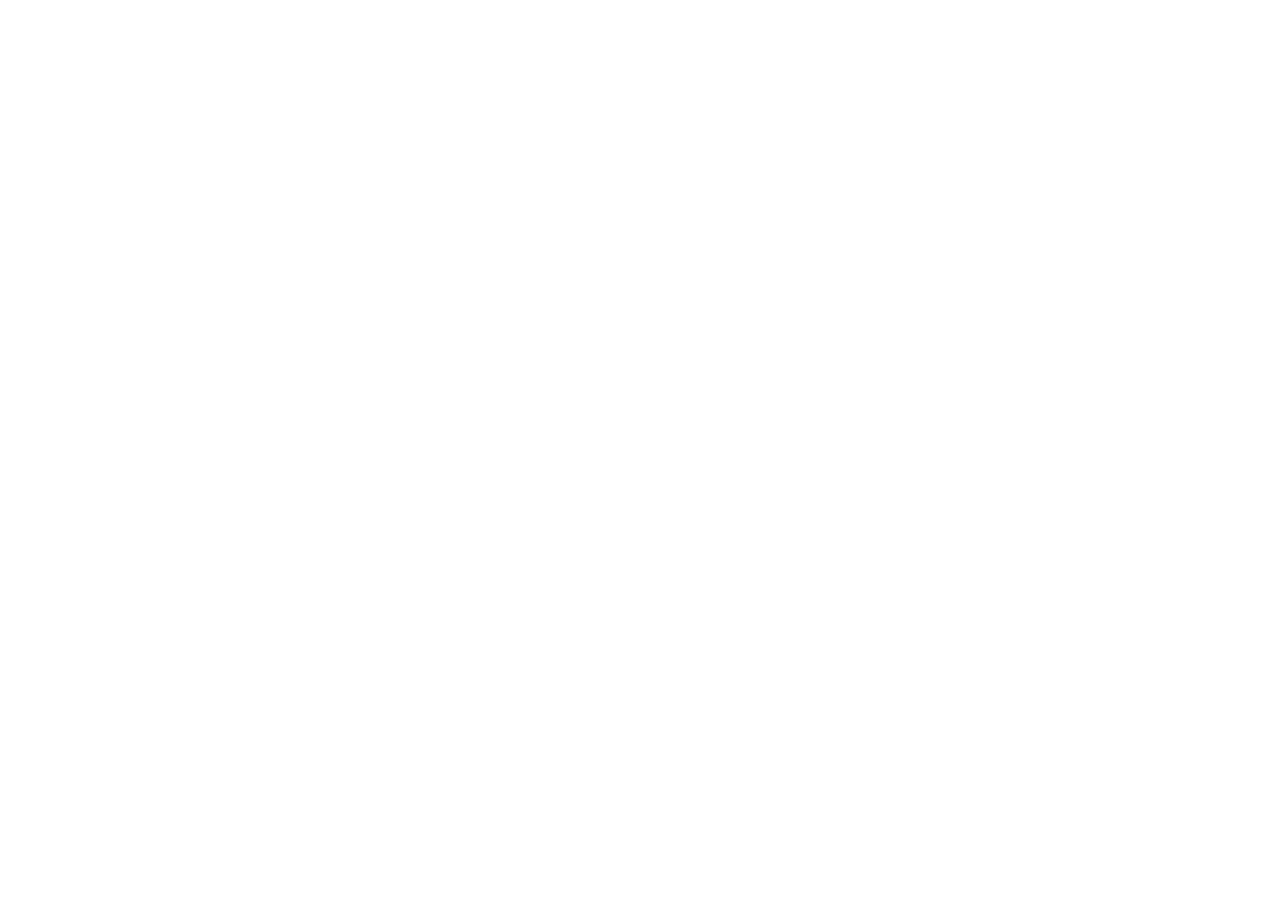
==== assets/index.html @ 59996ede "link css file to html file" ====
<!DOCTYPE html>
<html lang="en">
<head>
    <link rel="stylesheet" href="mystyle.css">
    <meta charset="UTF-8">
    <meta http-equiv="X-UA-Compatible" content="IE=edge">
    <meta name="viewport" content="width=device-width, initial-scale=1.0">
    <title>Document</title>
</head>
<body>
    
</body>
</html>
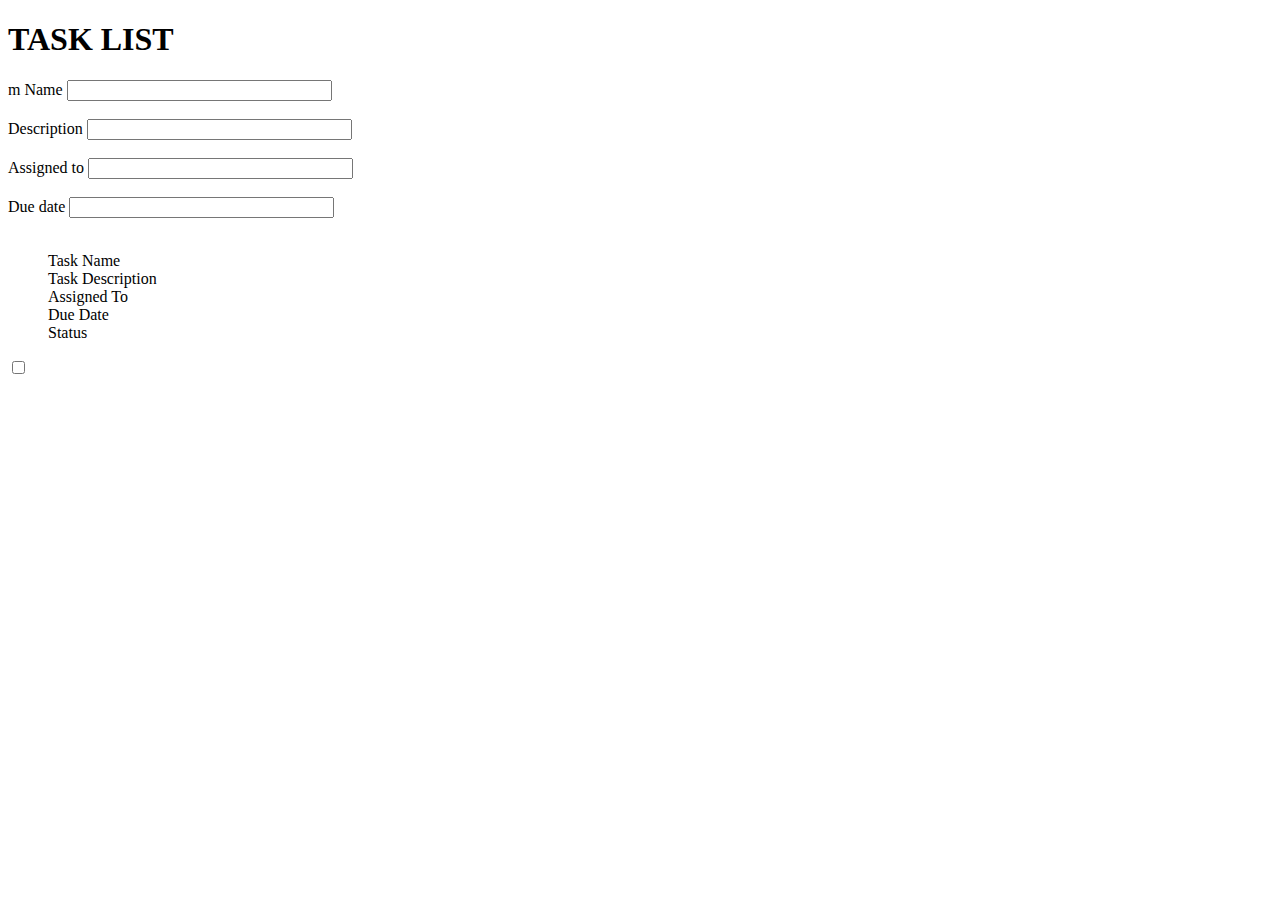
==== commit 2915ccd2: "Co-authored-by: aangeles1 <aangeles1@users.noreply.github.com> Co-authored-by: aditijhaa2 <aditijhaa" ====
--- a/assets/index.html
+++ b/assets/index.html
@@ -1,13 +1,62 @@
 <!DOCTYPE html>
 <html lang="en">
-<head>
-    <link rel="stylesheet" href="mystyle.css">
-    <meta charset="UTF-8">
-    <meta http-equiv="X-UA-Compatible" content="IE=edge">
-    <meta name="viewport" content="width=device-width, initial-scale=1.0">
-    <title>Document</title>
-</head>
-<body>
-    
-</body>
-</html>+  <head>
+    <link rel="stylesheet" href="style.css" />
+    <link
+      rel="stylesheet"
+      href="https://stackpath.bootstrapcdn.com/bootstrap/4.1.3/css/bootstrap.min.css"
+      integrity="sha384-MCw98/SFnGE8fJT3GXwEOngsV7Zt27NXFoaoApmYm81iuXoPkFOJwJ8ERdknLPMO"
+      crossorigin="anonymous"
+    />
+    <meta charset="UTF-8" />
+    <meta http-equiv="X-UA-Compatible" content="IE=edge" />
+    <meta name="viewport" content="width=device-width, initial-scale=1.0" />
+    <title>Task Manager</title>
+    <!-- #1 header/title -->
+    <h1>TASK LIST</h1>
+    <form>m
+      Name
+      <input type="text" name="Name" size="30" />
+      <br />
+      <br />
+      Description
+      <input type="text" name="Description" size="30" />
+      <br />
+      <br />
+      Assigned to
+      <input type="text" name="Assigned to " size="30" />
+      <br />
+      <br />
+      Due date
+      <input type="text" name="Due date " size="30" />
+      <br />
+      <br />
+    </form>
+  </head>
+  <body>
+    <!-- #2 New tasks task name + placeholder -->
+
+    <!-- #3 task description + textbox -->
+
+    <!-- #4 Assigned to + due date -->
+
+    <!-- #5 Add task -->
+
+    <!-- #6 Task cards section -->
+    <div></div>
+    <div class="task-cards">
+      <div class="card">
+        <div class="card-body">
+          <ul class="card-text" style="list-style: none">
+            <li>Task Name</li>
+            <li>Task Description</li>
+            <li>Assigned To</li>
+            <li>Due Date</li>
+            <li>Status</li>
+          </ul>
+          <input class="form-check-input float-right" type="checkbox" />
+        </div>
+      </div>
+    </div>
+  </body>
+</html>
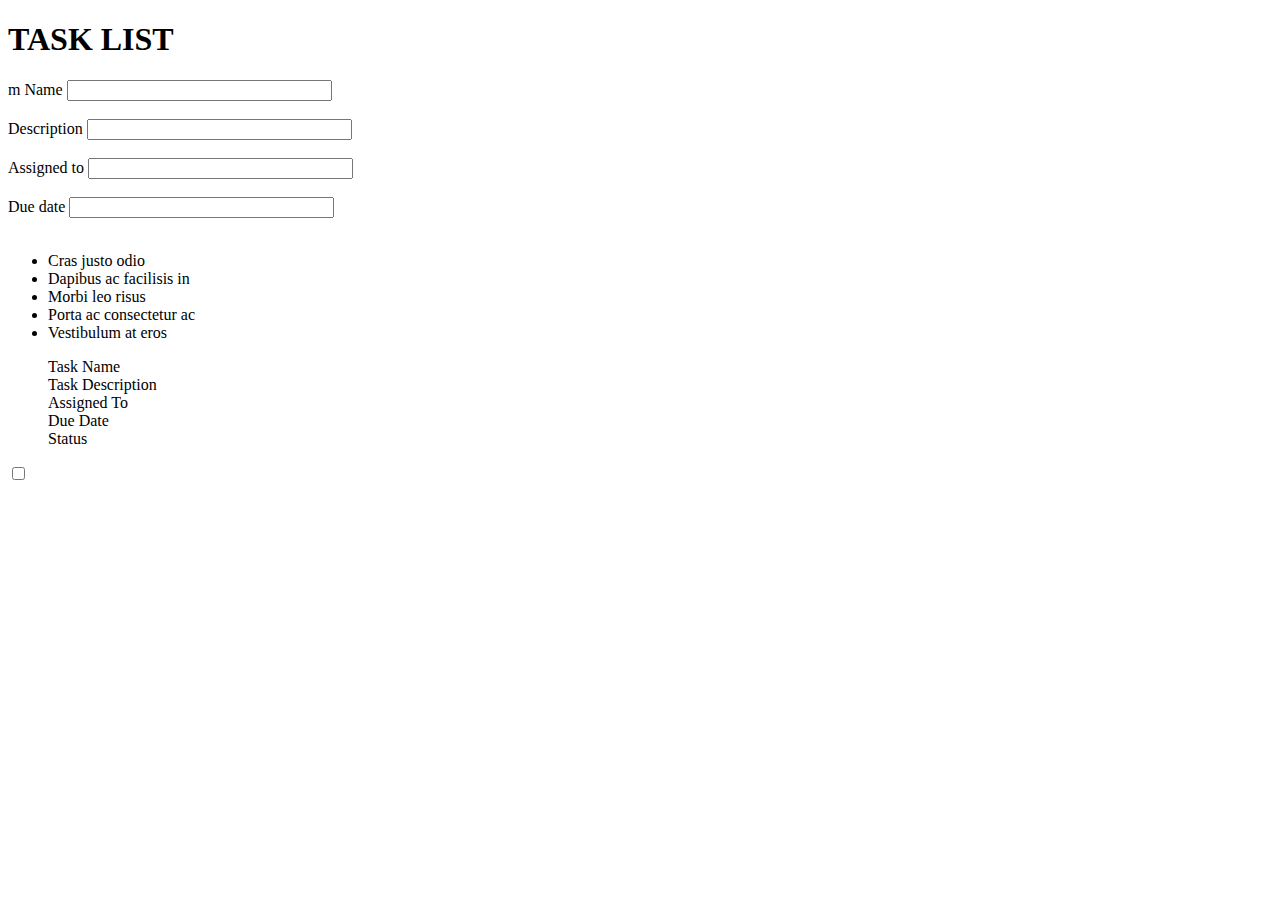
==== commit 782c9db9: "add list group" ====
--- a/assets/index.html
+++ b/assets/index.html
@@ -44,6 +44,15 @@
 
     <!-- #6 Task cards section -->
     <div></div>
+    <div class="task-list">
+      <ul class="list-group">
+        <li class="list-group-item">Cras justo odio</li>
+        <li class="list-group-item">Dapibus ac facilisis in</li>
+        <li class="list-group-item">Morbi leo risus</li>
+        <li class="list-group-item">Porta ac consectetur ac</li>
+        <li class="list-group-item">Vestibulum at eros</li>
+      </ul>
+    </div>
     <div class="task-cards">
       <div class="card">
         <div class="card-body">
